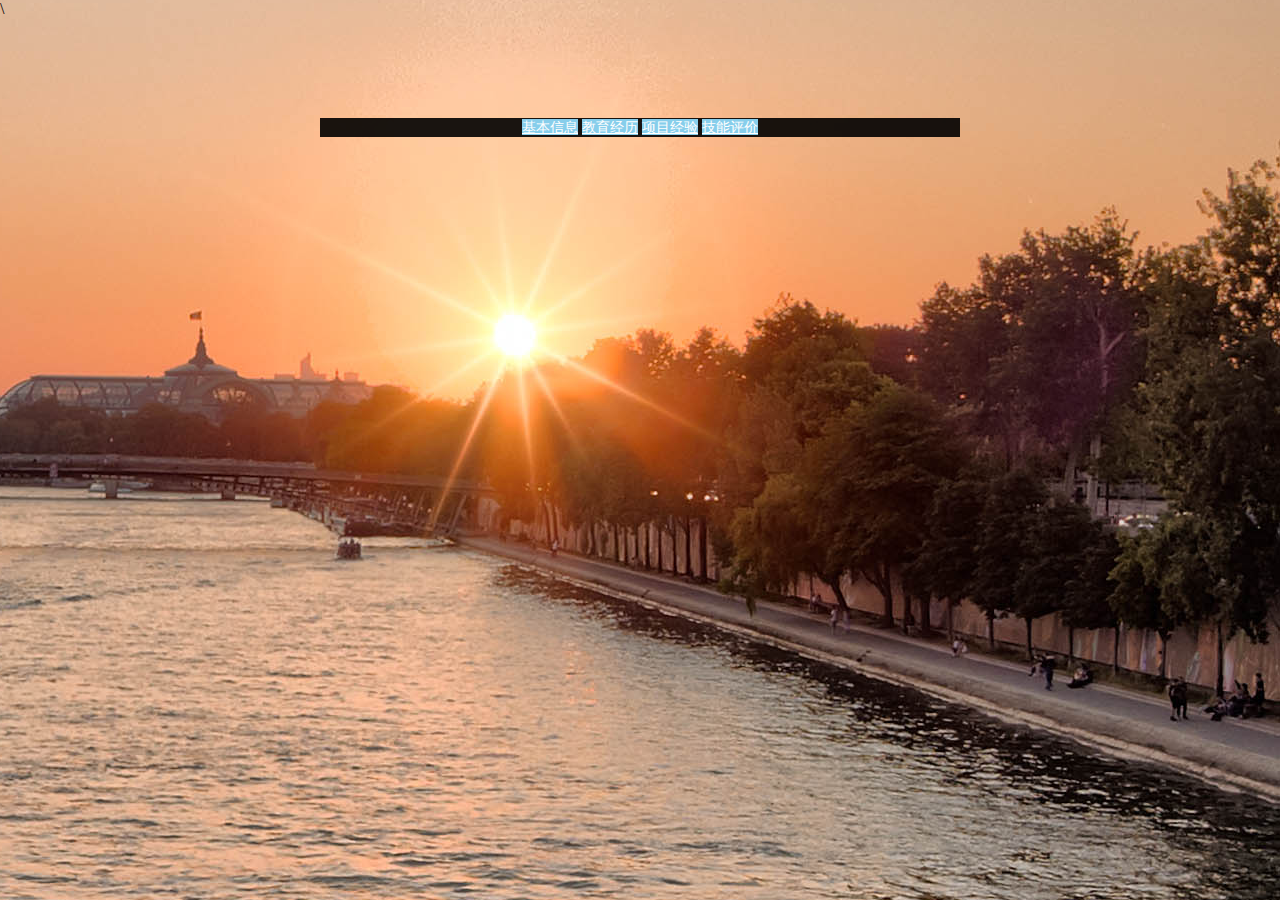
==== index.html @ 439b9598 "初始化仓库" ====
<!DOCTYPE html>
<html>
<head>
	<title>个人简历</title>
    <meta charset="utf-8">
    <meta name="viewpoint" content="width=device-width,initial-scale=1,user-scalable=0">	\
    <link rel="stylesheet" href="http://cdn.static.runoob.com/libs/bootstrap/3.3.7/css/bootstrap.min.css"> 
	<link rel="stylesheet" type="text/css" href="./css/index.css">
</head>
<body>
		<div ng-app="Myapp" class="container" id="main">
		    <div class="row">
		    	<div class="col-xs-12">
		    		<ul class="nav" style="text-align:center" id="list">
		    			<li>
		    			  <a href="#/basic">
			    			   <span class="glyphicon glyphicon-glass icon"></span>
			    			   <span class="message">基本信息</span>
		    			  </a>
		    			</li>
		    			<li>
		    			   <a href="#/education">
			    			   <span class="glyphicon glyphicon-music icon"></span>
			    			   <span class="message">教育经历</span>
		    			  </a>
		    			</li>
		    			<li>
                           <a href="#/project">
			    			   <span class="glyphicon glyphicon-home icon"></span>
			    			   <span class="message">项目经验</span>
		    			  </a>
		    			</li>
		    			<li>
		    			  <a href="#/skill">
			    			   <span class="glyphicon glyphicon-time icon"></span>
			    			   <span class="message">技能评价</span>
		    			  </a>
		    			</li>
		    		</ul>
		    	</div>
		    </div>

           
		    <div ng-view>
		    	
		    </div>
		</div>
<script src="http://apps.bdimg.com/libs/angular.js/1.4.6/angular.min.js"></script>
<script src="http://apps.bdimg.com/libs/angular-route/1.3.13/angular-route.js"></script>
<script src="./script/controller.js"></script>
<script src="./script/app.js"></script>

</body>
</html>
---- css/index.css ----
*{
			margin: 0;
			padding: 0;
        }
         body{
	    	background:url('../image/20161031170829_73857.jpg') 100% no-repeat;
	    }
        #main{
        	width: 50%;
        	margin:100px auto;
        	background:rgba(0,0,0,0.9);
        }
		li{
			display: inline-block;
		}
		#list li{
            display:inline-block;
            border-radius:10px;
		}
		#list li a{
			background-color:#87CEEB;
			color:#fff;
			font-size:15px;
	   }
	   #exprience{
	   	    padding: 50px 0;
	   }
	   .icon{
            display: block;
	   }
		.message{
			font-size:14px;
			font-family: "微软雅黑";
		}
		#skill{
			color:#fff;
			padding: 50px 0;
		}
		#work{
			color: #fff;
			position: relative;
			padding: 50px 0;
		}
		.item::before{
		    content: '';
		    position: absolute;
		    top: 0;
		    left:-25px;
		    height: 100%;
		    width:2px;
		    background:#ccc;	
		}
		.circle-out{
			width:20px;
			height:20px;
			display: flex;
			justify-content:center;
			align-items:center;
			border-radius:50%;
			background: #87CEEB;
			position: absolute;
			top:0;
			left:-34px;
		}
		.exprience-list{
			color:#fff; 
			display: 
			flex;
			justify-content:center;
			align-items:center;
		}
		.icon-container{
			text-align:center;
			font-size:30px;
			color: #87CEEB;
		}}
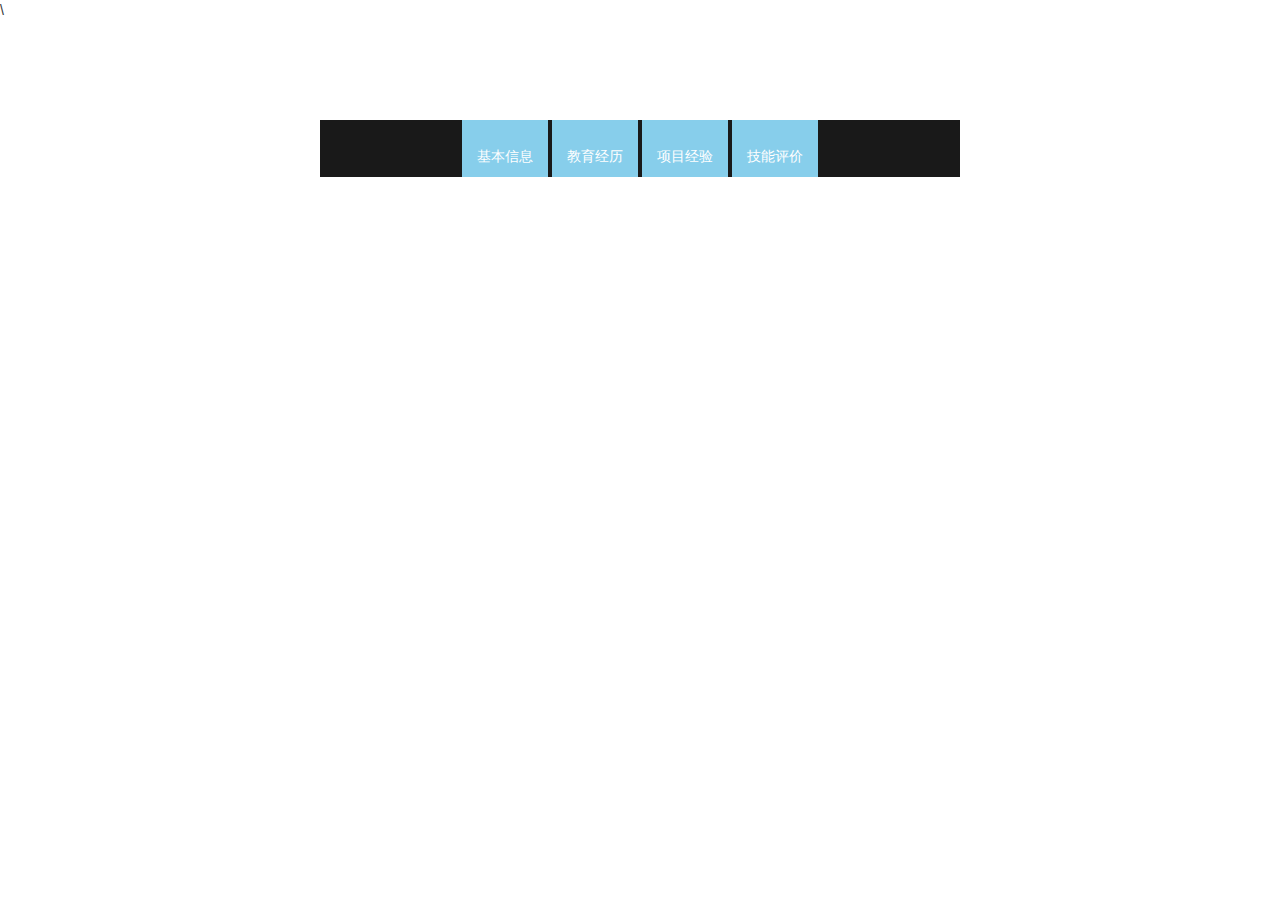
==== commit 516ac221: "bootstrap" ====
--- a/index.html
+++ b/index.html
@@ -4,7 +4,7 @@
 	<title>个人简历</title>
     <meta charset="utf-8">
     <meta name="viewpoint" content="width=device-width,initial-scale=1,user-scalable=0">	\
-    <link rel="stylesheet" href="http://cdn.static.runoob.com/libs/bootstrap/3.3.7/css/bootstrap.min.css"> 
+    <link rel="stylesheet" href="./css/bootstrap.min.css"> 
 	<link rel="stylesheet" type="text/css" href="./css/index.css">
 </head>
 <body>
--- a/css/index.css
+++ b/css/index.css
@@ -3,7 +3,7 @@
 			padding: 0;
         }
          body{
-	    	background:url('../image/20161031170829_73857.jpg') 100% no-repeat;
+	    	/*background:url('../image/20161031170829_73857.jpg') 100% no-repeat;*/
 	    }
         #main{
         	width: 50%;
